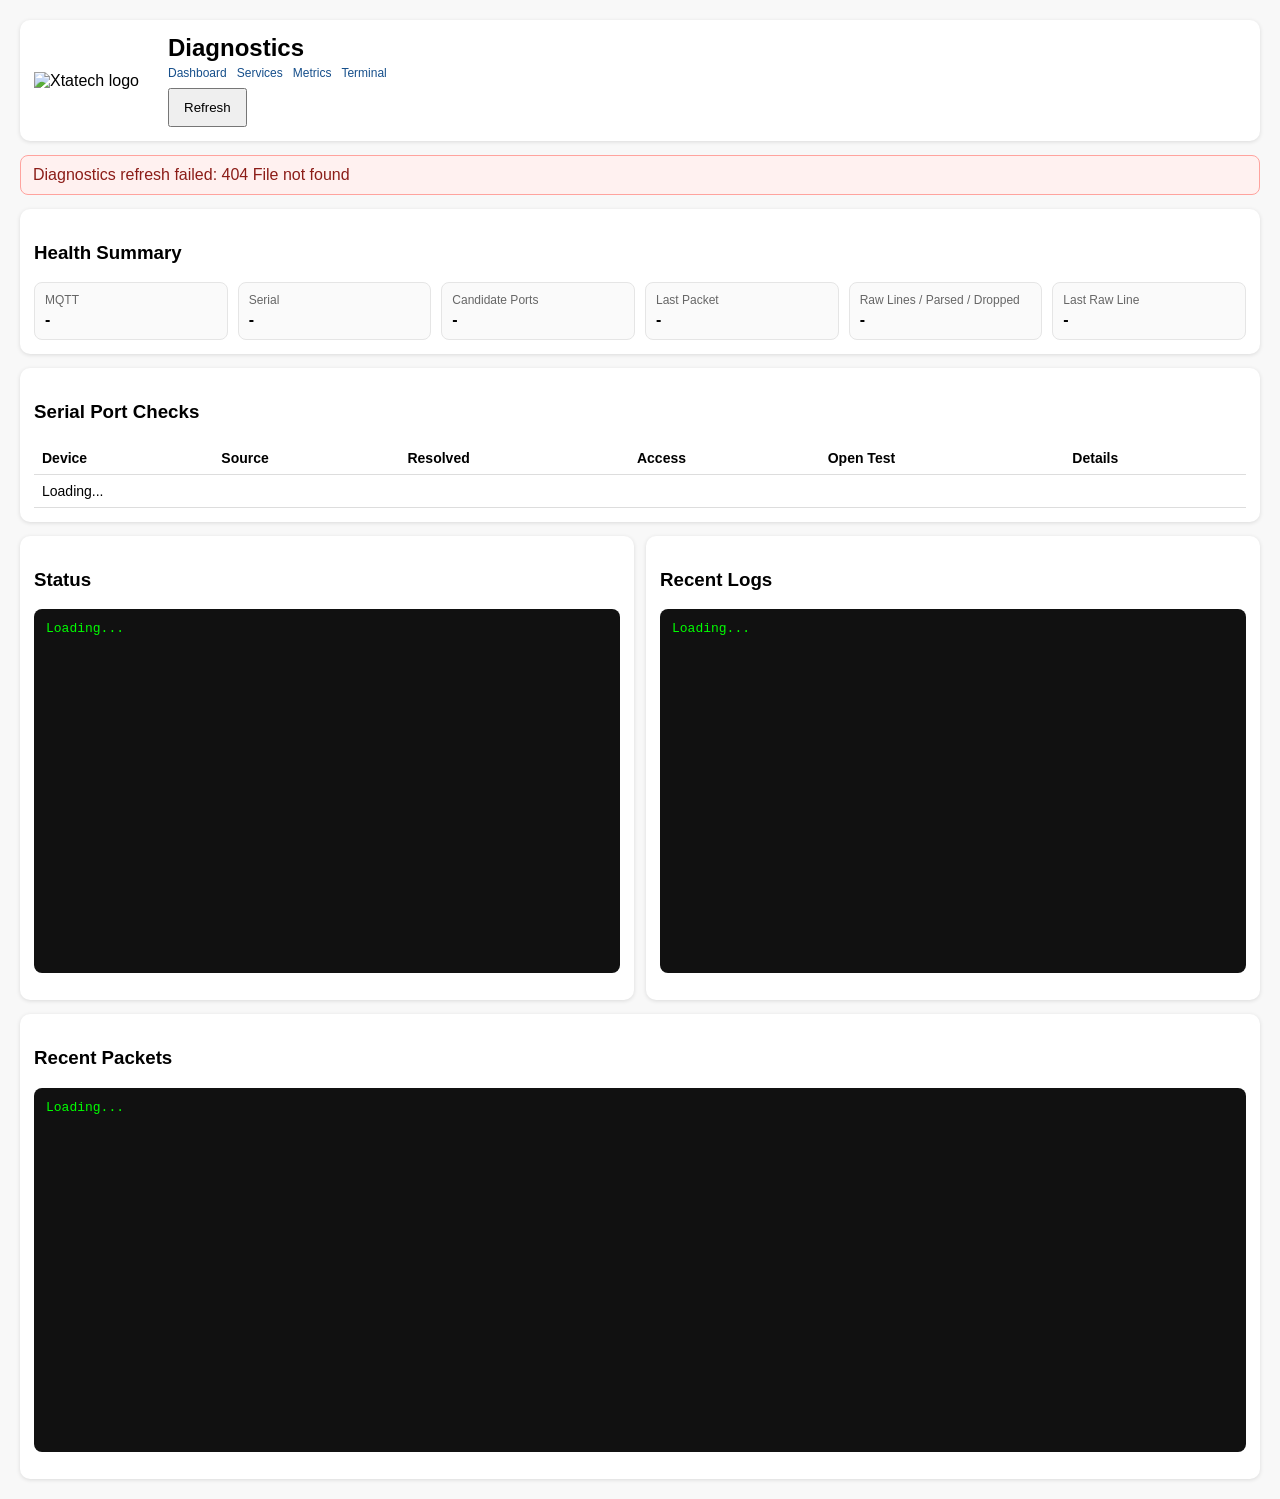
==== web/diagnostics.html @ 3f0e0925 "Initial Xtatech LoRa Bridge project" ====
<!doctype html>
<html>
<head>
  <meta charset="utf-8"/>
  <title>Diagnostics</title>
  <meta name="viewport" content="width=device-width, initial-scale=1"/>
  <link rel="icon" type="image/png" href="/xtatech.png"/>
  <style>
    body { font-family: Arial, sans-serif; margin: 20px; background: #f8f8f8; }
    .card { background: white; border-radius: 10px; padding: 14px; margin-bottom: 14px; box-shadow: 0 1px 4px rgba(0,0,0,.12); }
    .page-header { display: flex; align-items: center; gap: 14px; }
    .page-header img { width: 120px; max-width: 34vw; height: auto; }
    .page-header h2 { margin: 0 0 4px; }
    .small { font-size: 12px; color: #666; }
    .nav { display: flex; flex-wrap: wrap; gap: 10px; margin-top: 4px; }
    .nav a { color: #164f8b; text-decoration: none; }
    .nav a:hover { text-decoration: underline; }
    .row { display: flex; flex-wrap: wrap; gap: 12px; }
    .col { flex: 1; min-width: 320px; }
    pre { white-space: pre-wrap; word-wrap: break-word; background: #111; color: #0f0; padding: 12px; height: 340px; overflow: auto; border-radius: 8px; }
    button { padding: 10px 14px; margin-top: 8px; cursor: pointer; }
    table { width: 100%; border-collapse: collapse; }
    th, td { padding: 8px; border-bottom: 1px solid #ddd; text-align: left; font-size: 14px; vertical-align: top; }
    .table-wrap { overflow-x: auto; }
    .status-grid { display: grid; grid-template-columns: repeat(auto-fit, minmax(180px, 1fr)); gap: 10px; }
    .status-item { background: #fafafa; border: 1px solid #e5e5e5; border-radius: 8px; padding: 10px; }
    .status-item .label { font-size: 12px; color: #666; margin-bottom: 4px; }
    .status-item .value { font-size: 16px; font-weight: bold; word-break: break-word; }
    .ok { color: #0a7a2f; }
    .bad { color: #b42318; }
    .warn { color: #8a5a00; }
    .banner { display: none; border-radius: 8px; padding: 10px 12px; margin-bottom: 14px; border: 1px solid #ffa39e; background: #fff1f0; color: #8c1d18; }
    .banner.show { display: block; }
  </style>
</head>
<body>
<div class="card">
  <div class="page-header">
    <img src="/xtatech.png" alt="Xtatech logo"/>
    <div>
      <h2>Diagnostics</h2>
      <div class="nav small"><a href="/">Dashboard</a><a href="/services">Services</a><a href="/metrics">Metrics</a><a href="/terminal">Terminal</a></div>
      <button onclick="loadDiag()">Refresh</button>
    </div>
  </div>
</div>
<div id="diag_error" class="banner"></div>

<div class="card">
  <h3>Health Summary</h3>
  <div class="status-grid">
    <div class="status-item"><div class="label">MQTT</div><div id="mqtt_status" class="value">-</div></div>
    <div class="status-item"><div class="label">Serial</div><div id="serial_status" class="value">-</div></div>
    <div class="status-item"><div class="label">Candidate Ports</div><div id="candidate_ports" class="value">-</div></div>
    <div class="status-item"><div class="label">Last Packet</div><div id="last_packet" class="value">-</div></div>
    <div class="status-item"><div class="label">Raw Lines / Parsed / Dropped</div><div id="serial_counts" class="value">-</div></div>
    <div class="status-item"><div class="label">Last Raw Line</div><div id="last_raw_line" class="value">-</div></div>
  </div>
</div>

<div class="card">
  <h3>Serial Port Checks</h3>
  <div class="table-wrap">
    <table>
      <thead><tr><th>Device</th><th>Source</th><th>Resolved</th><th>Access</th><th>Open Test</th><th>Details</th></tr></thead>
      <tbody id="port_checks"><tr><td colspan="6">Loading...</td></tr></tbody>
    </table>
  </div>
</div>

<div class="row">
  <div class="col"><div class="card"><h3>Status</h3><pre id="status">Loading...</pre></div></div>
  <div class="col"><div class="card"><h3>Recent Logs</h3><pre id="logs">Loading...</pre></div></div>
</div>
<div class="card"><h3>Recent Packets</h3><pre id="packets">Loading...</pre></div>

<script>
const tzOpts = { timeZone: 'Africa/Johannesburg', year: 'numeric', month: '2-digit', day: '2-digit', hour: '2-digit', minute: '2-digit', second: '2-digit', hour12: false };

function fmtTs(ts) {
  if (ts === null || ts === undefined || ts === 0) return '-';
  const d = new Date(Number(ts) * 1000);
  return isNaN(d.getTime()) ? '-' : d.toLocaleString('en-ZA', tzOpts);
}

function addSastFields(obj) {
  const out = { ...obj };
  for (const key of Object.keys(out)) {
    if (key === 'ts' || key.endsWith('_ts')) out[`${key}_sast`] = fmtTs(out[key]);
  }
  return out;
}

function fmtAge(seconds) {
  if (seconds === null || seconds === undefined) return '-';
  const s = Math.max(0, Number(seconds));
  if (s < 60) return `${Math.floor(s)}s`;
  if (s < 3600) return `${Math.floor(s / 60)}m ${Math.floor(s % 60)}s`;
  return `${Math.floor(s / 3600)}h ${Math.floor((s % 3600) / 60)}m`;
}

function setError(message) {
  const el = document.getElementById('diag_error');
  el.textContent = message || '';
  el.className = message ? 'banner show' : 'banner';
}

function renderSummary(status) {
  const mqtt = status.mqtt || {};
  const serial = status.serial || {};
  const rt = status.runtime || {};
  const lastAge = rt.last_serial_rx_ts ? Math.floor(Date.now() / 1000 - Number(rt.last_serial_rx_ts)) : null;
  document.getElementById('mqtt_status').textContent = mqtt.connected ? `Connected to ${mqtt.host}:${mqtt.port}` : `Offline: ${mqtt.host || '-'}:${mqtt.port || '-'}`;
  document.getElementById('mqtt_status').className = 'value ' + (mqtt.connected ? 'ok' : 'bad');
  document.getElementById('serial_status').textContent = rt.active_serial_port ? `${rt.active_serial_port} @ ${serial.baud || '-'}` : (rt.last_serial_error || 'Not connected');
  document.getElementById('serial_status').className = 'value ' + (rt.serial_ok ? 'ok' : 'bad');
  document.getElementById('candidate_ports').textContent = (rt.serial_candidates || []).join(', ') || '-';
  document.getElementById('last_packet').textContent = rt.last_serial_rx_iso ? `${rt.last_serial_rx_iso} (${fmtAge(lastAge)} ago)` : '-';
  document.getElementById('serial_counts').textContent = `${rt.serial_lines_seen || 0} / ${rt.serial_packets_parsed || 0} / ${rt.serial_parse_drops || 0}`;
  document.getElementById('last_raw_line').textContent = rt.last_serial_line || '-';
  renderPortChecks(rt);
}

function escapeHtml(value) {
  return String(value ?? '').replace(/[&<>"']/g, (ch) => ({ '&': '&amp;', '<': '&lt;', '>': '&gt;', '"': '&quot;', "'": '&#39;' }[ch]));
}

function renderPortChecks(rt) {
  const body = document.getElementById('port_checks');
  const details = rt.serial_candidate_details || [];
  const attempts = new Map((rt.serial_open_attempts || []).map((item) => [item.device, item]));
  if (details.length === 0) {
    body.innerHTML = '<tr><td colspan="6">No serial candidates found. Check USB cable, power, and whether the LoRa board enumerates as /dev/ttyACM* or /dev/ttyUSB*.</td></tr>';
    return;
  }

  body.innerHTML = '';
  for (const item of details) {
    const attempt = attempts.get(item.device) || {};
    const openText = item.device === rt.active_serial_port ? 'ACTIVE' : (attempt.ok ? 'OK' : (attempt.error || '-'));
    const access = `${item.exists ? 'exists' : 'missing'} / R:${item.readable ? 'yes' : 'no'} W:${item.writable ? 'yes' : 'no'}`;
    const meta = [item.description, item.manufacturer, item.product, item.hwid].filter(Boolean).join(' | ');
    const tr = document.createElement('tr');
    tr.innerHTML = `<td>${escapeHtml(item.device)}</td><td>${escapeHtml(item.source)}</td><td>${escapeHtml(item.resolved || '-')}</td><td>${escapeHtml(access)}</td><td>${escapeHtml(openText)}</td><td>${escapeHtml(meta || '-')}</td>`;
    body.appendChild(tr);
  }
}

async function loadDiag() {
  try {
    const r = await fetch('/api/diagnostics');
    if (!r.ok) throw new Error(`${r.status} ${r.statusText}`);
    const j = await r.json();
    setError('');
    renderSummary(j.status || {});
    document.getElementById('status').textContent = JSON.stringify(j.status, null, 2);
    document.getElementById('logs').textContent = (j.recent_logs || []).length
      ? JSON.stringify((j.recent_logs || []).map(addSastFields), null, 2)
      : 'No logs yet.';
    document.getElementById('packets').textContent = (j.recent_packets || []).length
      ? JSON.stringify((j.recent_packets || []).map(addSastFields), null, 2)
      : 'No packets received yet.';
  } catch (err) {
    setError(`Diagnostics refresh failed: ${err.message}`);
  }
}

setInterval(loadDiag, 3000);
loadDiag();
</script>
</body>
</html>
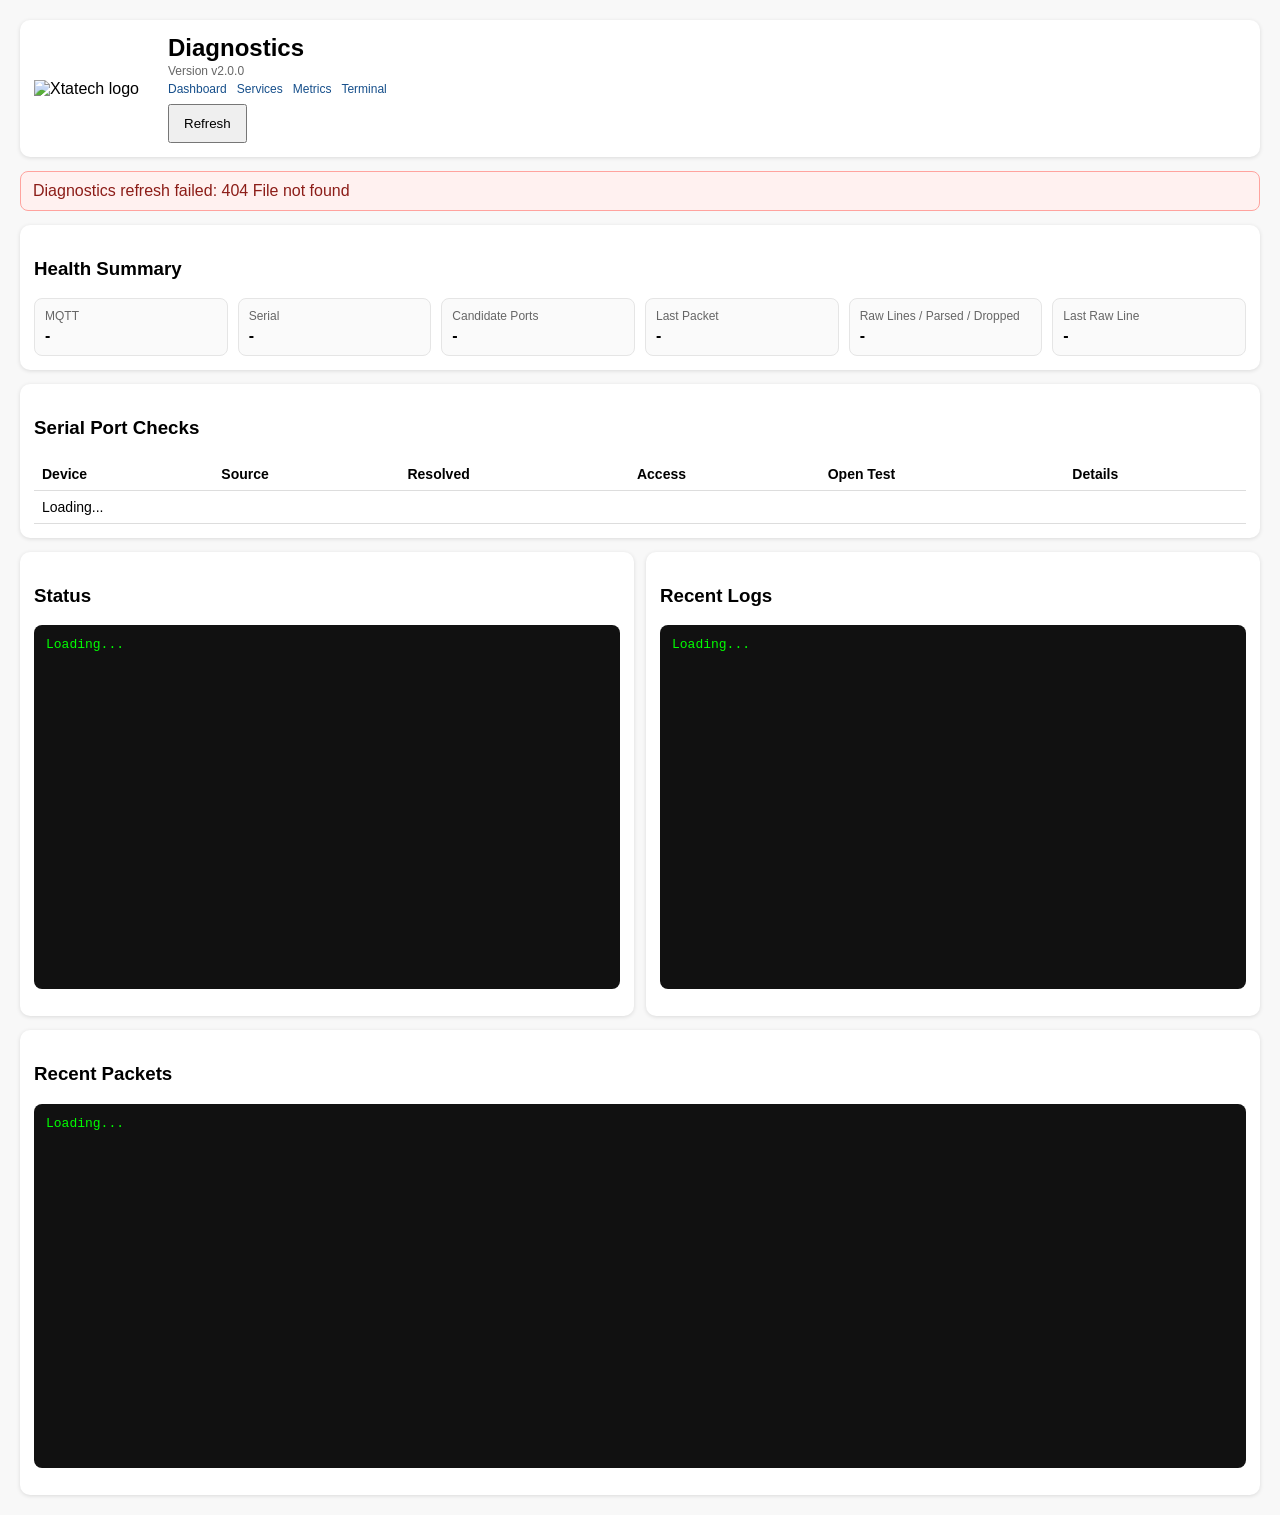
==== commit ba0ddd93: "Show app version in headers" ====
--- a/web/diagnostics.html
+++ b/web/diagnostics.html
@@ -12,6 +12,7 @@
     .page-header img { width: 120px; max-width: 34vw; height: auto; }
     .page-header h2 { margin: 0 0 4px; }
     .small { font-size: 12px; color: #666; }
+    .app-version { margin: -2px 0 2px; }
     .nav { display: flex; flex-wrap: wrap; gap: 10px; margin-top: 4px; }
     .nav a { color: #164f8b; text-decoration: none; }
     .nav a:hover { text-decoration: underline; }
@@ -39,6 +40,7 @@
     <img src="/xtatech.png" alt="Xtatech logo"/>
     <div>
       <h2>Diagnostics</h2>
+      <div class="small app-version">Version <span data-app-version>v2.0.0</span></div>
       <div class="nav small"><a href="/">Dashboard</a><a href="/services">Services</a><a href="/metrics">Metrics</a><a href="/terminal">Terminal</a></div>
       <button onclick="loadDiag()">Refresh</button>
     </div>
@@ -75,6 +77,16 @@
 <div class="card"><h3>Recent Packets</h3><pre id="packets">Loading...</pre></div>
 
 <script>
+async function loadAppVersion() {
+  try {
+    const r = await fetch('/api/version');
+    const j = await r.json();
+    document.querySelectorAll('[data-app-version]').forEach((el) => el.textContent = j.display || `v${j.version}`);
+  } catch {}
+}
+
+loadAppVersion();
+
 const tzOpts = { timeZone: 'Africa/Johannesburg', year: 'numeric', month: '2-digit', day: '2-digit', hour: '2-digit', minute: '2-digit', second: '2-digit', hour12: false };
 
 function fmtTs(ts) {
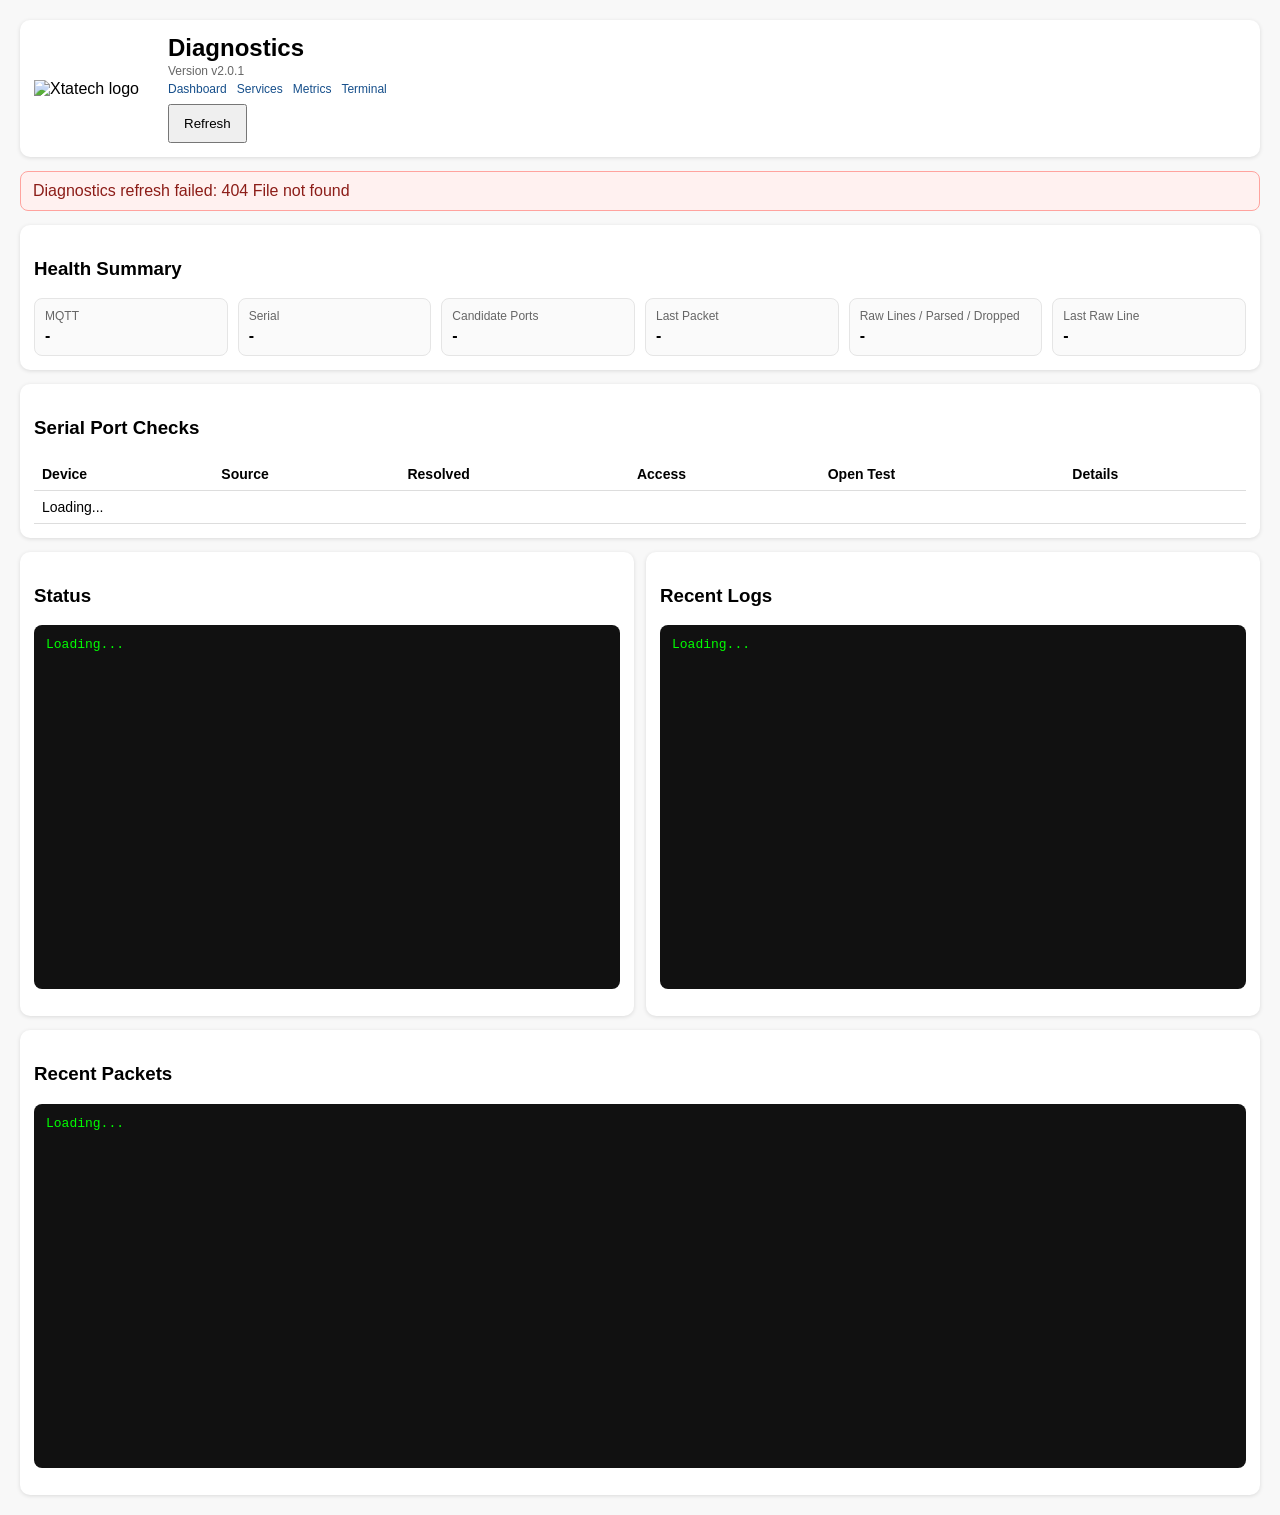
==== commit 68fd0f37: "Add discovery for Aqua101 air and light metrics" ====
--- a/web/diagnostics.html
+++ b/web/diagnostics.html
@@ -40,7 +40,7 @@
     <img src="/xtatech.png" alt="Xtatech logo"/>
     <div>
       <h2>Diagnostics</h2>
-      <div class="small app-version">Version <span data-app-version>v2.0.0</span></div>
+      <div class="small app-version">Version <span data-app-version>v2.0.1</span></div>
       <div class="nav small"><a href="/">Dashboard</a><a href="/services">Services</a><a href="/metrics">Metrics</a><a href="/terminal">Terminal</a></div>
       <button onclick="loadDiag()">Refresh</button>
     </div>
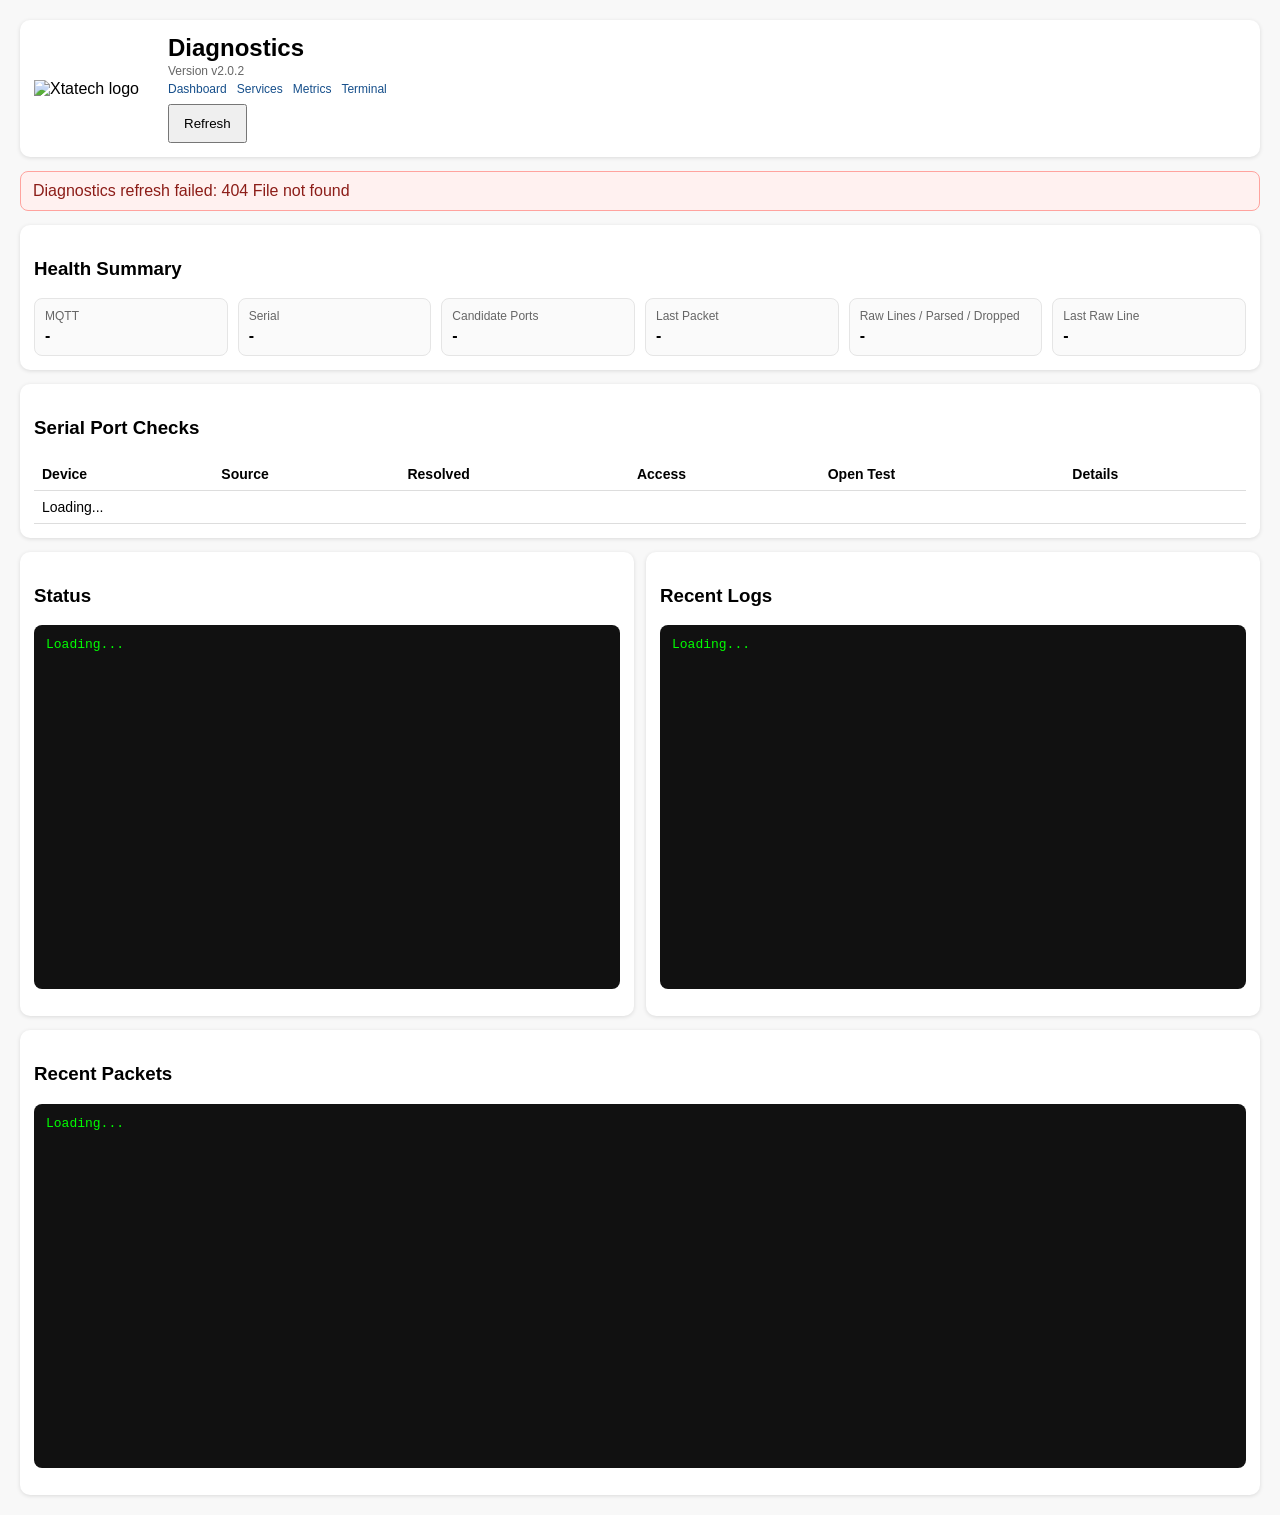
==== commit 7c63dff6: "Add manual MQTT config for Aqua nodes" ====
--- a/web/diagnostics.html
+++ b/web/diagnostics.html
@@ -40,7 +40,7 @@
     <img src="/xtatech.png" alt="Xtatech logo"/>
     <div>
       <h2>Diagnostics</h2>
-      <div class="small app-version">Version <span data-app-version>v2.0.1</span></div>
+      <div class="small app-version">Version <span data-app-version>v2.0.2</span></div>
       <div class="nav small"><a href="/">Dashboard</a><a href="/services">Services</a><a href="/metrics">Metrics</a><a href="/terminal">Terminal</a></div>
       <button onclick="loadDiag()">Refresh</button>
     </div>
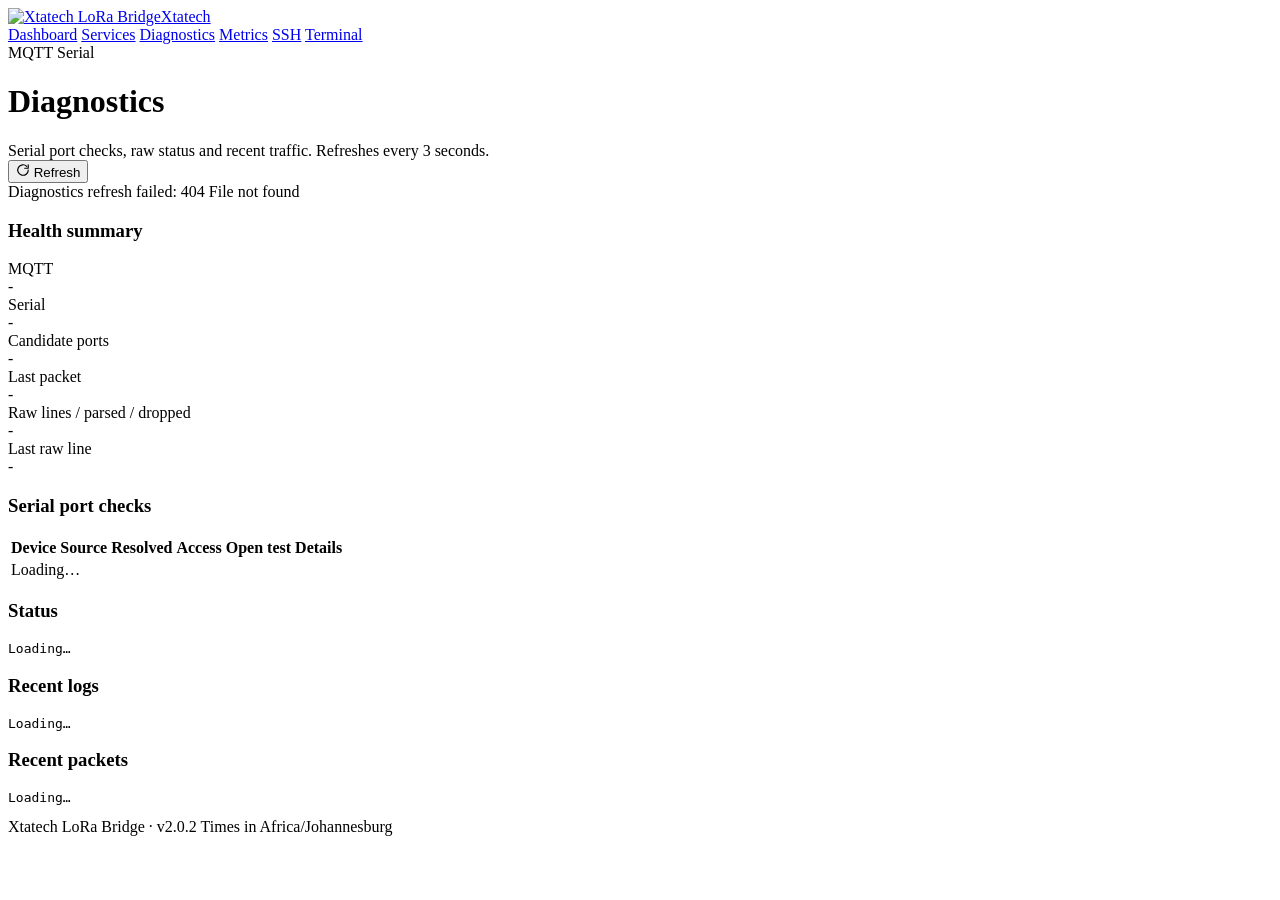
==== commit 28b9a850: "Refresh web UI with shared stylesheet and consistent navigation - Add web/app.css (brand tokens from" ====
--- a/web/diagnostics.html
+++ b/web/diagnostics.html
@@ -1,92 +1,84 @@
 <!doctype html>
-<html>
+<html lang="en">
 <head>
   <meta charset="utf-8"/>
-  <title>Diagnostics</title>
+  <title>Diagnostics · Xtatech LoRa Bridge</title>
   <meta name="viewport" content="width=device-width, initial-scale=1"/>
-  <link rel="icon" type="image/png" href="/xtatech.png"/>
-  <style>
-    body { font-family: Arial, sans-serif; margin: 20px; background: #f8f8f8; }
-    .card { background: white; border-radius: 10px; padding: 14px; margin-bottom: 14px; box-shadow: 0 1px 4px rgba(0,0,0,.12); }
-    .page-header { display: flex; align-items: center; gap: 14px; }
-    .page-header img { width: 120px; max-width: 34vw; height: auto; }
-    .page-header h2 { margin: 0 0 4px; }
-    .small { font-size: 12px; color: #666; }
-    .app-version { margin: -2px 0 2px; }
-    .nav { display: flex; flex-wrap: wrap; gap: 10px; margin-top: 4px; }
-    .nav a { color: #164f8b; text-decoration: none; }
-    .nav a:hover { text-decoration: underline; }
-    .row { display: flex; flex-wrap: wrap; gap: 12px; }
-    .col { flex: 1; min-width: 320px; }
-    pre { white-space: pre-wrap; word-wrap: break-word; background: #111; color: #0f0; padding: 12px; height: 340px; overflow: auto; border-radius: 8px; }
-    button { padding: 10px 14px; margin-top: 8px; cursor: pointer; }
-    table { width: 100%; border-collapse: collapse; }
-    th, td { padding: 8px; border-bottom: 1px solid #ddd; text-align: left; font-size: 14px; vertical-align: top; }
-    .table-wrap { overflow-x: auto; }
-    .status-grid { display: grid; grid-template-columns: repeat(auto-fit, minmax(180px, 1fr)); gap: 10px; }
-    .status-item { background: #fafafa; border: 1px solid #e5e5e5; border-radius: 8px; padding: 10px; }
-    .status-item .label { font-size: 12px; color: #666; margin-bottom: 4px; }
-    .status-item .value { font-size: 16px; font-weight: bold; word-break: break-word; }
-    .ok { color: #0a7a2f; }
-    .bad { color: #b42318; }
-    .warn { color: #8a5a00; }
-    .banner { display: none; border-radius: 8px; padding: 10px 12px; margin-bottom: 14px; border: 1px solid #ffa39e; background: #fff1f0; color: #8c1d18; }
-    .banner.show { display: block; }
-  </style>
+  <link rel="icon" type="image/png" href="/static/xtatech-mark.png"/>
+  <link rel="stylesheet" href="/static/app.css?v=2.1.0"/>
+  <script src="/static/app.js?v=2.1.0" defer></script>
 </head>
 <body>
-<div class="card">
-  <div class="page-header">
-    <img src="/xtatech.png" alt="Xtatech logo"/>
-    <div>
-      <h2>Diagnostics</h2>
-      <div class="small app-version">Version <span data-app-version>v2.0.2</span></div>
-      <div class="nav small"><a href="/">Dashboard</a><a href="/services">Services</a><a href="/metrics">Metrics</a><a href="/terminal">Terminal</a></div>
-      <button onclick="loadDiag()">Refresh</button>
+<header class="xt-topbar">
+  <div class="xt-topbar-inner">
+    <a class="xt-brand" href="/">
+      <span class="xt-brand-mark"><img src="/static/xtatech-mark.png" alt="Xtatech"/></span>
+      <span class="xt-brand-text"><span class="xt-brand-name">LoRa Bridge</span><span class="xt-brand-sub">Xtatech</span></span>
+    </a>
+    <nav class="xt-nav" aria-label="Main">
+      <a href="/">Dashboard</a>
+      <a href="/services">Services</a>
+      <a href="/diagnostics" aria-current="page">Diagnostics</a>
+      <a href="/metrics">Metrics</a>
+      <a href="/ssh">SSH</a>
+      <a href="/terminal">Terminal</a>
+    </nav>
+    <div class="xt-health" aria-live="polite">
+      <span id="xt_health_mqtt" class="pill"><span class="dot"></span><span data-pill-text>MQTT</span></span>
+      <span id="xt_health_serial" class="pill"><span class="dot"></span><span data-pill-text>Serial</span></span>
     </div>
   </div>
-</div>
-<div id="diag_error" class="banner"></div>
+</header>
 
-<div class="card">
-  <h3>Health Summary</h3>
-  <div class="status-grid">
-    <div class="status-item"><div class="label">MQTT</div><div id="mqtt_status" class="value">-</div></div>
-    <div class="status-item"><div class="label">Serial</div><div id="serial_status" class="value">-</div></div>
-    <div class="status-item"><div class="label">Candidate Ports</div><div id="candidate_ports" class="value">-</div></div>
-    <div class="status-item"><div class="label">Last Packet</div><div id="last_packet" class="value">-</div></div>
-    <div class="status-item"><div class="label">Raw Lines / Parsed / Dropped</div><div id="serial_counts" class="value">-</div></div>
-    <div class="status-item"><div class="label">Last Raw Line</div><div id="last_raw_line" class="value">-</div></div>
+<main class="xt-main">
+<div class="xt-page-head">
+    <div>
+      <h1>Diagnostics</h1>
+      <div class="xt-page-sub">Serial port checks, raw status and recent traffic. Refreshes every 3 seconds.</div>
+    </div>
+    <div class="xt-page-actions">
+      <span id="updated_at" class="small"></span>
+      <button type="button" onclick="loadDiag()"><svg width="14" height="14" viewBox="0 0 24 24" fill="none" stroke="currentColor" stroke-width="2" stroke-linecap="round" stroke-linejoin="round" aria-hidden="true"><path d="M21 12a9 9 0 1 1-2.64-6.36"></path><path d="M21 3v6h-6"></path></svg> Refresh</button>
+    </div>
   </div>
-</div>
 
-<div class="card">
-  <h3>Serial Port Checks</h3>
-  <div class="table-wrap">
-    <table>
-      <thead><tr><th>Device</th><th>Source</th><th>Resolved</th><th>Access</th><th>Open Test</th><th>Details</th></tr></thead>
-      <tbody id="port_checks"><tr><td colspan="6">Loading...</td></tr></tbody>
-    </table>
+  <div id="diag_error" class="banner" role="alert"></div>
+
+  <section class="card" aria-label="Health summary">
+    <h3>Health summary</h3>
+    <div class="status-grid">
+      <div class="status-item"><div class="label">MQTT</div><div id="mqtt_status" class="value">-</div></div>
+      <div class="status-item"><div class="label">Serial</div><div id="serial_status" class="value">-</div></div>
+      <div class="status-item"><div class="label">Candidate ports</div><div id="candidate_ports" class="value">-</div></div>
+      <div class="status-item"><div class="label">Last packet</div><div id="last_packet" class="value">-</div></div>
+      <div class="status-item"><div class="label">Raw lines / parsed / dropped</div><div id="serial_counts" class="value">-</div></div>
+      <div class="status-item"><div class="label">Last raw line</div><div id="last_raw_line" class="value">-</div></div>
+    </div>
+  </section>
+
+  <section class="card" aria-label="Serial port checks">
+    <h3>Serial port checks</h3>
+    <div class="table-wrap">
+      <table>
+        <thead><tr><th>Device</th><th>Source</th><th>Resolved</th><th>Access</th><th>Open test</th><th>Details</th></tr></thead>
+        <tbody id="port_checks"><tr><td class="empty" colspan="6">Loading…</td></tr></tbody>
+      </table>
+    </div>
+  </section>
+
+  <div class="row">
+    <section class="card col" aria-label="Status"><h3>Status</h3><pre id="status" class="console tall">Loading…</pre></section>
+    <section class="card col" aria-label="Recent logs"><h3>Recent logs</h3><pre id="logs" class="console tall">Loading…</pre></section>
   </div>
-</div>
+  <section class="card" aria-label="Recent packets"><h3>Recent packets</h3><pre id="packets" class="console tall">Loading…</pre></section>
 
-<div class="row">
-  <div class="col"><div class="card"><h3>Status</h3><pre id="status">Loading...</pre></div></div>
-  <div class="col"><div class="card"><h3>Recent Logs</h3><pre id="logs">Loading...</pre></div></div>
-</div>
-<div class="card"><h3>Recent Packets</h3><pre id="packets">Loading...</pre></div>
+  <footer class="xt-footer">
+    <span>Xtatech LoRa Bridge · <span data-app-version>v2.0.2</span></span>
+    <span>Times in Africa/Johannesburg</span>
+  </footer>
+</main>
 
 <script>
-async function loadAppVersion() {
-  try {
-    const r = await fetch('/api/version');
-    const j = await r.json();
-    document.querySelectorAll('[data-app-version]').forEach((el) => el.textContent = j.display || `v${j.version}`);
-  } catch {}
-}
-
-loadAppVersion();
-
 const tzOpts = { timeZone: 'Africa/Johannesburg', year: 'numeric', month: '2-digit', day: '2-digit', hour: '2-digit', minute: '2-digit', second: '2-digit', hour12: false };
 
 function fmtTs(ts) {
@@ -142,18 +134,19 @@
   const details = rt.serial_candidate_details || [];
   const attempts = new Map((rt.serial_open_attempts || []).map((item) => [item.device, item]));
   if (details.length === 0) {
-    body.innerHTML = '<tr><td colspan="6">No serial candidates found. Check USB cable, power, and whether the LoRa board enumerates as /dev/ttyACM* or /dev/ttyUSB*.</td></tr>';
+    body.innerHTML = '<tr><td class="empty" colspan="6">No serial candidates found. Check USB cable, power, and whether the LoRa board enumerates as /dev/ttyACM* or /dev/ttyUSB*.</td></tr>';
     return;
   }
 
   body.innerHTML = '';
   for (const item of details) {
     const attempt = attempts.get(item.device) || {};
-    const openText = item.device === rt.active_serial_port ? 'ACTIVE' : (attempt.ok ? 'OK' : (attempt.error || '-'));
+    const openText = item.device === rt.active_serial_port ? 'Active' : (attempt.ok ? 'OK' : (attempt.error || '-'));
+    const openCls = item.device === rt.active_serial_port || attempt.ok ? 'ok' : (attempt.error ? 'bad' : '');
     const access = `${item.exists ? 'exists' : 'missing'} / R:${item.readable ? 'yes' : 'no'} W:${item.writable ? 'yes' : 'no'}`;
     const meta = [item.description, item.manufacturer, item.product, item.hwid].filter(Boolean).join(' | ');
     const tr = document.createElement('tr');
-    tr.innerHTML = `<td>${escapeHtml(item.device)}</td><td>${escapeHtml(item.source)}</td><td>${escapeHtml(item.resolved || '-')}</td><td>${escapeHtml(access)}</td><td>${escapeHtml(openText)}</td><td>${escapeHtml(meta || '-')}</td>`;
+    tr.innerHTML = `<td class="strong mono">${escapeHtml(item.device)}</td><td>${escapeHtml(item.source)}</td><td>${escapeHtml(item.resolved || '-')}</td><td>${escapeHtml(access)}</td><td><span class="pill ${openCls}">${escapeHtml(openText)}</span></td><td>${escapeHtml(meta || '-')}</td>`;
     body.appendChild(tr);
   }
 }
@@ -164,6 +157,7 @@
     if (!r.ok) throw new Error(`${r.status} ${r.statusText}`);
     const j = await r.json();
     setError('');
+    document.getElementById('updated_at').textContent = 'Updated ' + new Date().toLocaleTimeString('en-ZA', { hour12: false });
     renderSummary(j.status || {});
     document.getElementById('status').textContent = JSON.stringify(j.status, null, 2);
     document.getElementById('logs').textContent = (j.recent_logs || []).length
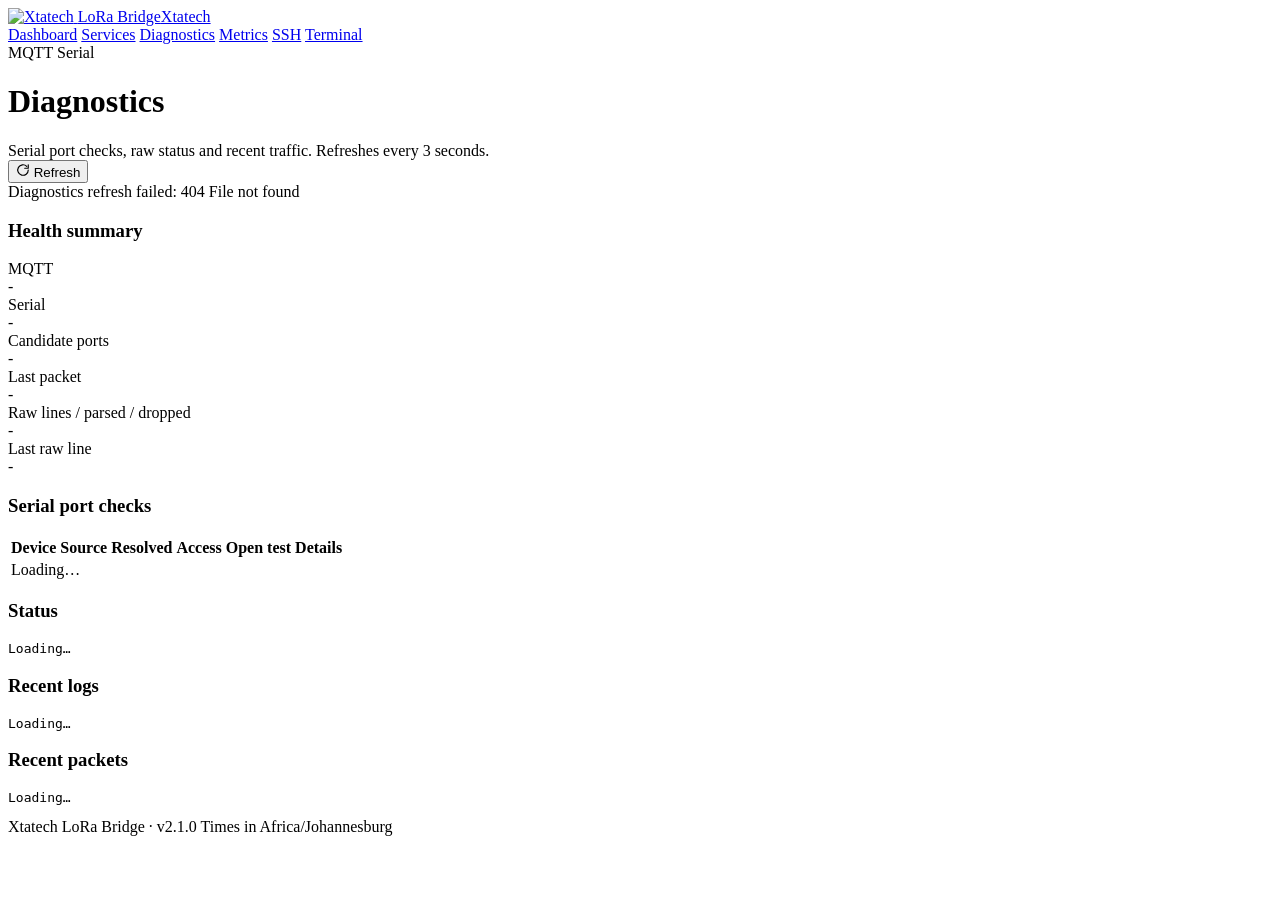
==== commit d119c795: "Bump version to 2.1.0 for the web UI refresh Co-Authored-By: Claude Opus 5.5 <noreply@anthropic.com>" ====
--- a/web/diagnostics.html
+++ b/web/diagnostics.html
@@ -73,7 +73,7 @@
   <section class="card" aria-label="Recent packets"><h3>Recent packets</h3><pre id="packets" class="console tall">Loading…</pre></section>
 
   <footer class="xt-footer">
-    <span>Xtatech LoRa Bridge · <span data-app-version>v2.0.2</span></span>
+    <span>Xtatech LoRa Bridge · <span data-app-version>v2.1.0</span></span>
     <span>Times in Africa/Johannesburg</span>
   </footer>
 </main>
